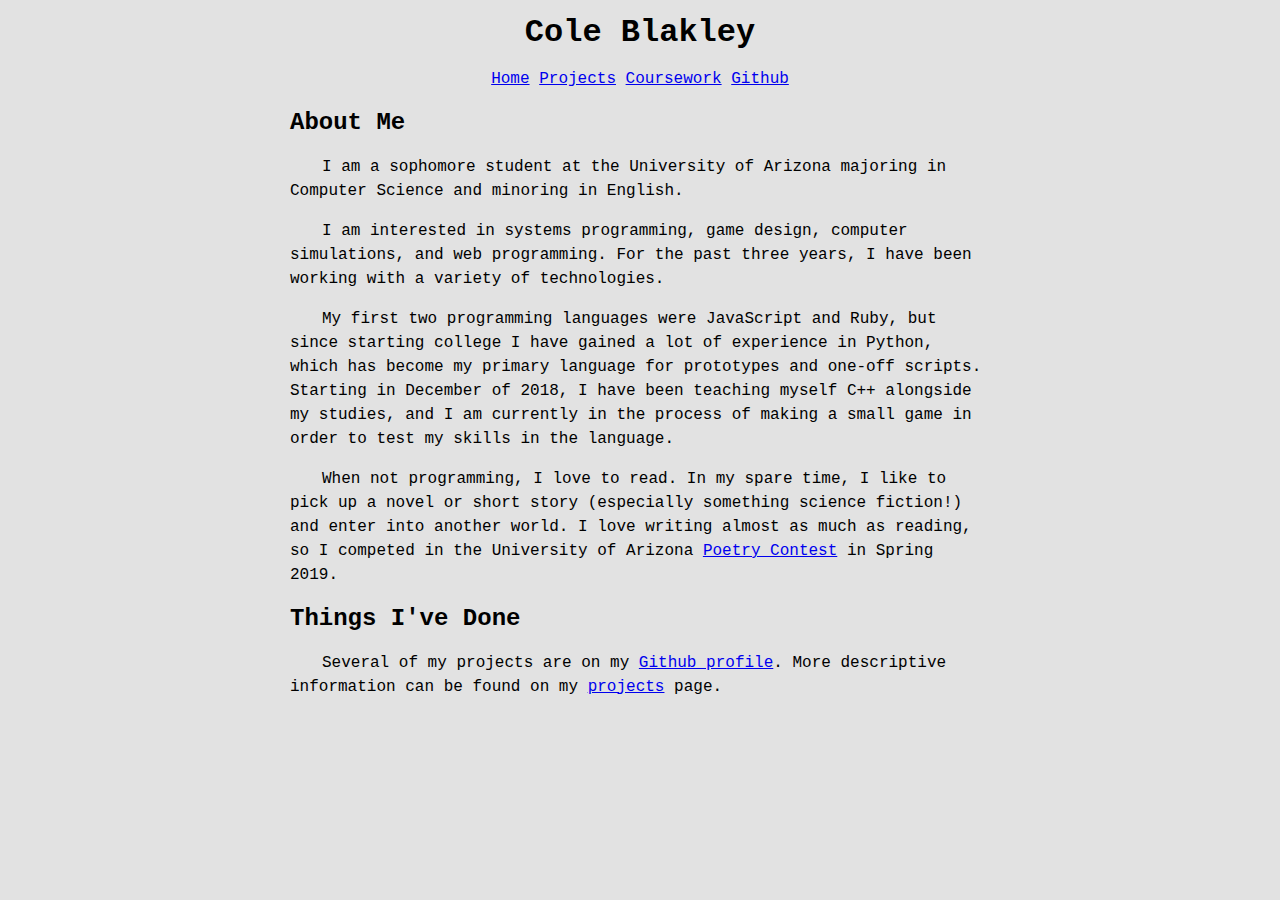
==== index.html @ 1d7fec93 "Improved font styling/readability; minor edits for consistency/clarification" ====
<!DOCTYPE html>
<html lang="en">
  <head>
    <meta charset="utf-8">
    <meta http-equiv="X-UA-Compatible" content="IE=edge">
    <meta name="viewport" content="width=device-width, initial-scale=1">
    <link rel="stylesheet" type="text/css" href="index.css">
    <title>Cole Blakley - Home</title>
  </head>
  <body>
    <div id="header">
      <h1><a href="index.html">Cole Blakley</a></h1>
      <a href="index.html">Home</a>
      <a href="projects.html">Projects</a>
      <a href="coursework.html">Coursework</a>
      <a href="https://github.com/csb6">Github</a>
    </div>
    <div id="main-content">
      <h2>About Me</h2>
      <p>
	I am a sophomore student at the University of Arizona majoring in Computer Science
	and minoring in English.
      </p>
      <p>
	I am interested in systems programming, game design, computer simulations,
	and web programming.
	For the past three years, I have been working with a variety of
	technologies.
      </p>
      <p>
	My first two programming languages were JavaScript and Ruby,
	but since starting college I have gained a lot of experience in Python, which has
	become my primary language for prototypes and one-off scripts. Starting in December of
	2018, I have been teaching myself C++ alongside my studies, and I am currently
	in the process of making a small game in order to test my skills in the language.
      </p>
      <p>
	When not programming, I love to read. In my spare time, I like to pick up a novel or
	short story (especially something science fiction!) and enter into another
	world. I love writing almost as much as reading, so I competed in the
	University of Arizona
	<a href="https://poetry.arizona.edu/opportunities/residencies/ua-spring-poetry-contests">Poetry Contest</a> in Spring 2019.
      </p>
      <h2>Things I've Done</h2>
      <p>
	Several of my projects are on my <a href="https://github.com/csb6">Github profile</a>.
	More descriptive information can be found on my <a href="projects.html">projects</a> page.
      </p>
    </div>
  </body>
</html>
---- index.css ----
body {
    background-color: #e2e2e2;
    font-family: Menlo, Monaco, "Lucida Console", "Liberation Mono",
		 "DejaVu Sans Mono", "Bitstream Vera Sans Mono", "Courier New",
		 monospace, serif;
    font-size: 1rem;
    line-height: 1.5rem;
    text-align: center;
}

h1 a {
    color: black;
    text-decoration: none;
}

h3 {
    margin-top: 3em;
}

#main-content {
    text-align: left;
    margin-left: auto;
    margin-right: auto;
    max-width: 700px;
}

#main-content p {
    text-indent: 2em;
}

#main-content > a {
    margin-right: 1em;
}
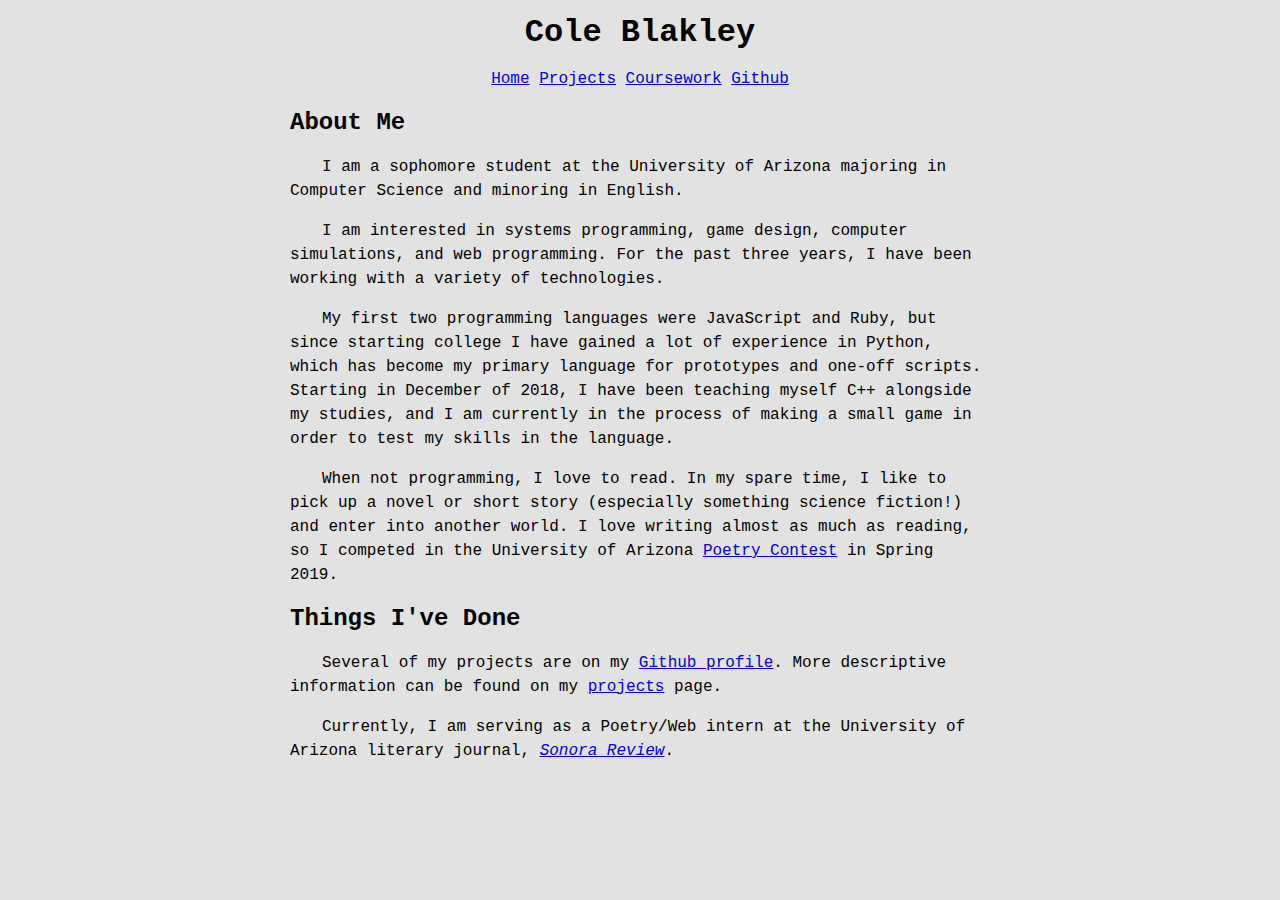
==== commit 8737a71b: "Updated Things I've Done section; fixed typo" ====
--- a/index.html
+++ b/index.html
@@ -46,6 +46,11 @@
 	Several of my projects are on my <a href="https://github.com/csb6">Github profile</a>.
 	More descriptive information can be found on my <a href="projects.html">projects</a> page.
       </p>
+      <p>
+	Currently, I am serving as a Poetry/Web intern at the University of Arizona
+	literary journal,
+	<a href="https://sonorareview.com/"><i>Sonora Review</i></a>.
+      </p>
     </div>
   </body>
 </html>
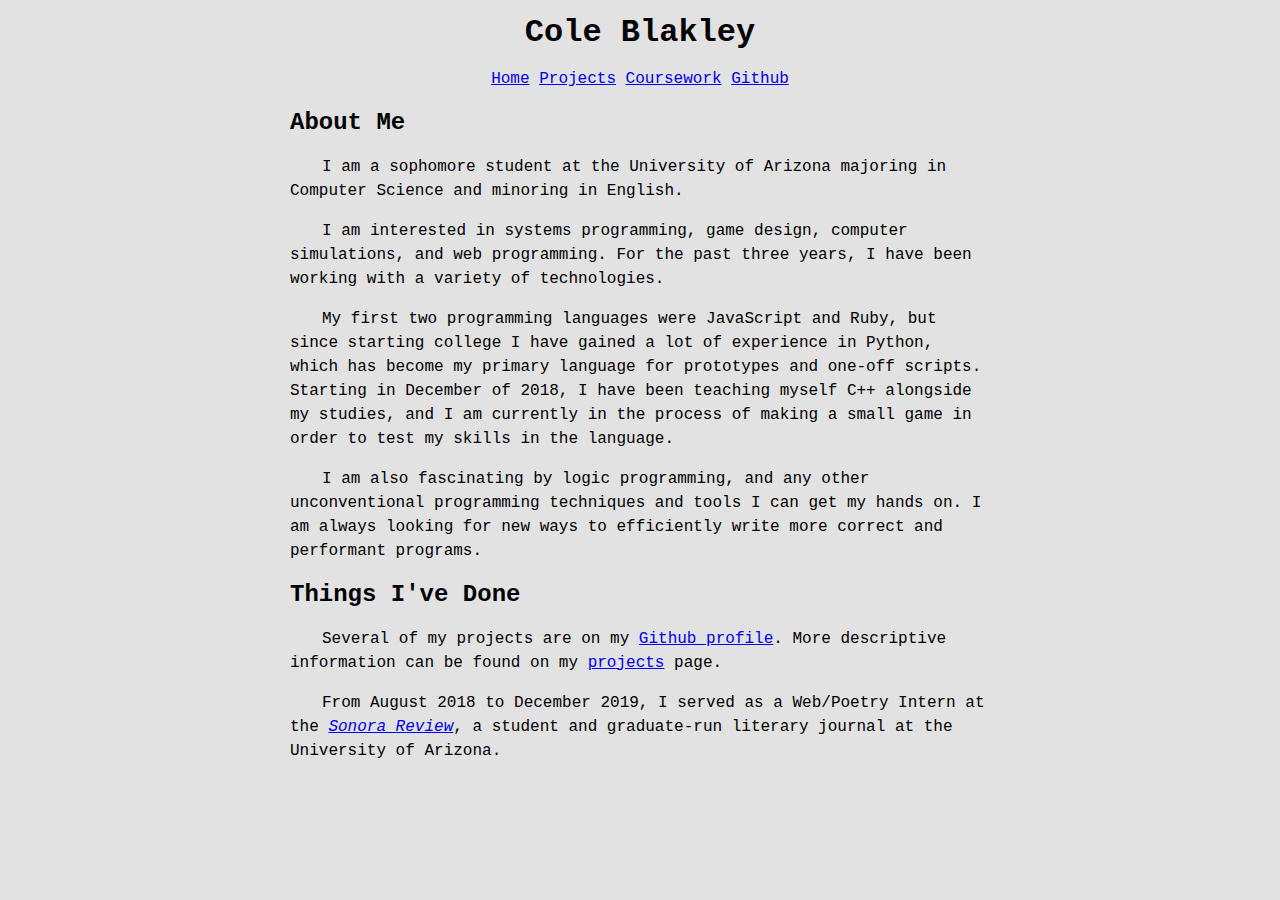
==== commit 7ae7893a: "Updated main page, coursework, and projects" ====
--- a/index.html
+++ b/index.html
@@ -35,11 +35,9 @@
 	in the process of making a small game in order to test my skills in the language.
       </p>
       <p>
-	When not programming, I love to read. In my spare time, I like to pick up a novel or
-	short story (especially something science fiction!) and enter into another
-	world. I love writing almost as much as reading, so I competed in the
-	University of Arizona
-	<a href="https://poetry.arizona.edu/opportunities/residencies/ua-spring-poetry-contests">Poetry Contest</a> in Spring 2019.
+	I am also fascinating by logic programming, and any other unconventional
+	programming techniques and tools I can get my hands on. I am always looking for
+	new ways to efficiently write more correct and performant programs.
       </p>
       <h2>Things I've Done</h2>
       <p>
@@ -47,9 +45,9 @@
 	More descriptive information can be found on my <a href="projects.html">projects</a> page.
       </p>
       <p>
-	Currently, I am serving as a Poetry/Web intern at the University of Arizona
-	literary journal,
-	<a href="https://sonorareview.com/"><i>Sonora Review</i></a>.
+	From August 2018 to December 2019, I served as a Web/Poetry Intern at the
+	<a href="sonorareview.com"><em>Sonora Review</em></a>, a student and graduate-run
+	literary journal at the University of Arizona.
       </p>
     </div>
   </body>
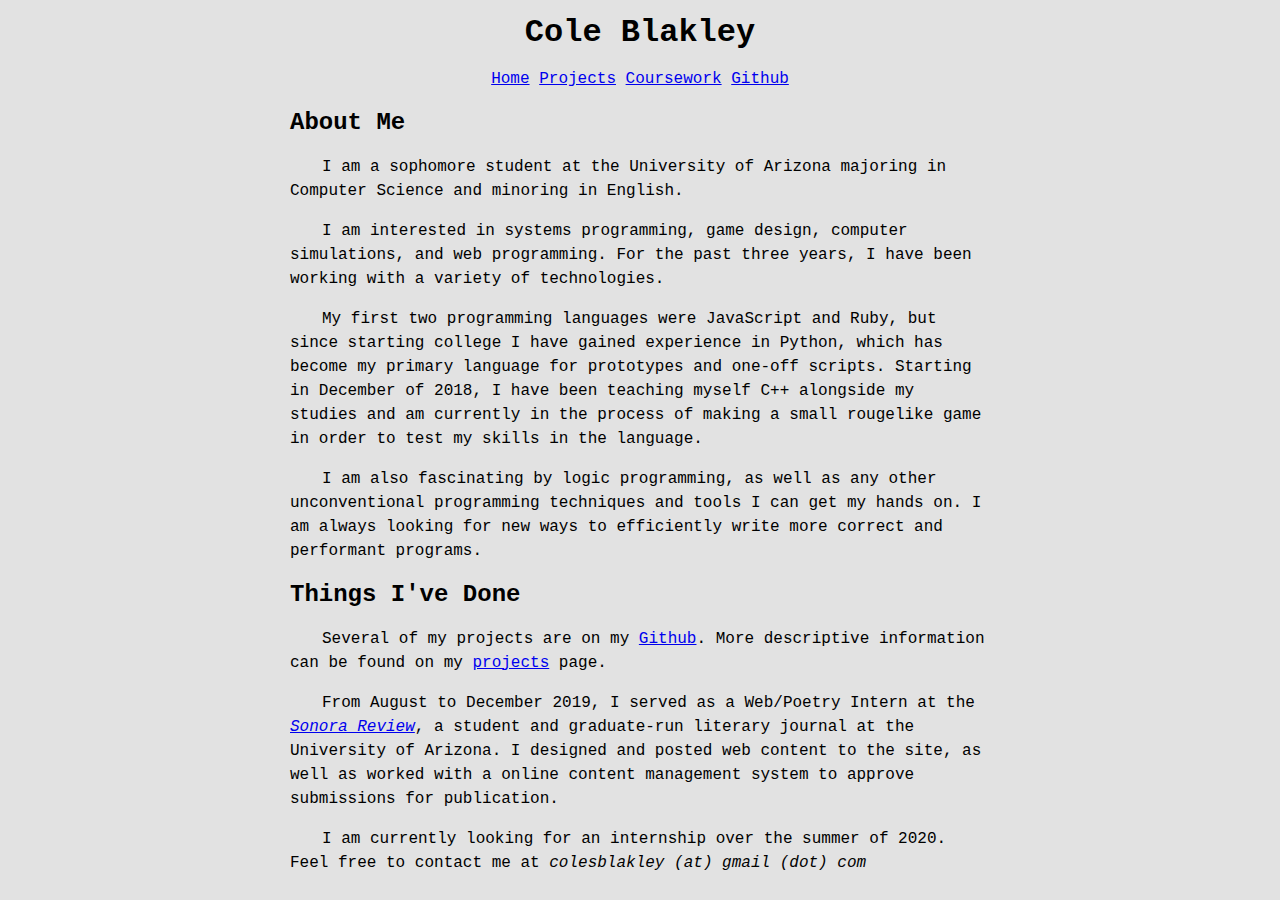
==== commit b3ca73ca: "Fixed typos/clarified info on main page" ====
--- a/index.html
+++ b/index.html
@@ -29,25 +29,32 @@
       </p>
       <p>
 	My first two programming languages were JavaScript and Ruby,
-	but since starting college I have gained a lot of experience in Python, which has
+	but since starting college I have gained experience in Python, which has
 	become my primary language for prototypes and one-off scripts. Starting in December of
-	2018, I have been teaching myself C++ alongside my studies, and I am currently
-	in the process of making a small game in order to test my skills in the language.
+	2018, I have been teaching myself C++ alongside my studies and am currently
+	in the process of making a small rougelike game in order to test my skills
+	in the language.
       </p>
       <p>
-	I am also fascinating by logic programming, and any other unconventional
+	I am also fascinating by logic programming, as well as any other unconventional
 	programming techniques and tools I can get my hands on. I am always looking for
 	new ways to efficiently write more correct and performant programs.
       </p>
       <h2>Things I've Done</h2>
       <p>
-	Several of my projects are on my <a href="https://github.com/csb6">Github profile</a>.
+	Several of my projects are on my <a href="https://github.com/csb6">Github</a>.
 	More descriptive information can be found on my <a href="projects.html">projects</a> page.
       </p>
       <p>
-	From August 2018 to December 2019, I served as a Web/Poetry Intern at the
+	From August to December 2019, I served as a Web/Poetry Intern at the
 	<a href="sonorareview.com"><em>Sonora Review</em></a>, a student and graduate-run
-	literary journal at the University of Arizona.
+	literary journal at the University of Arizona. I designed and posted web content
+	to the site, as well as worked with a online content management system to approve
+	submissions for publication.
+      </p>
+      <p>
+	I am currently looking for an internship over the summer of 2020.
+	Feel free to contact me at <em>colesblakley (at) gmail (dot) com</em>
       </p>
     </div>
   </body>
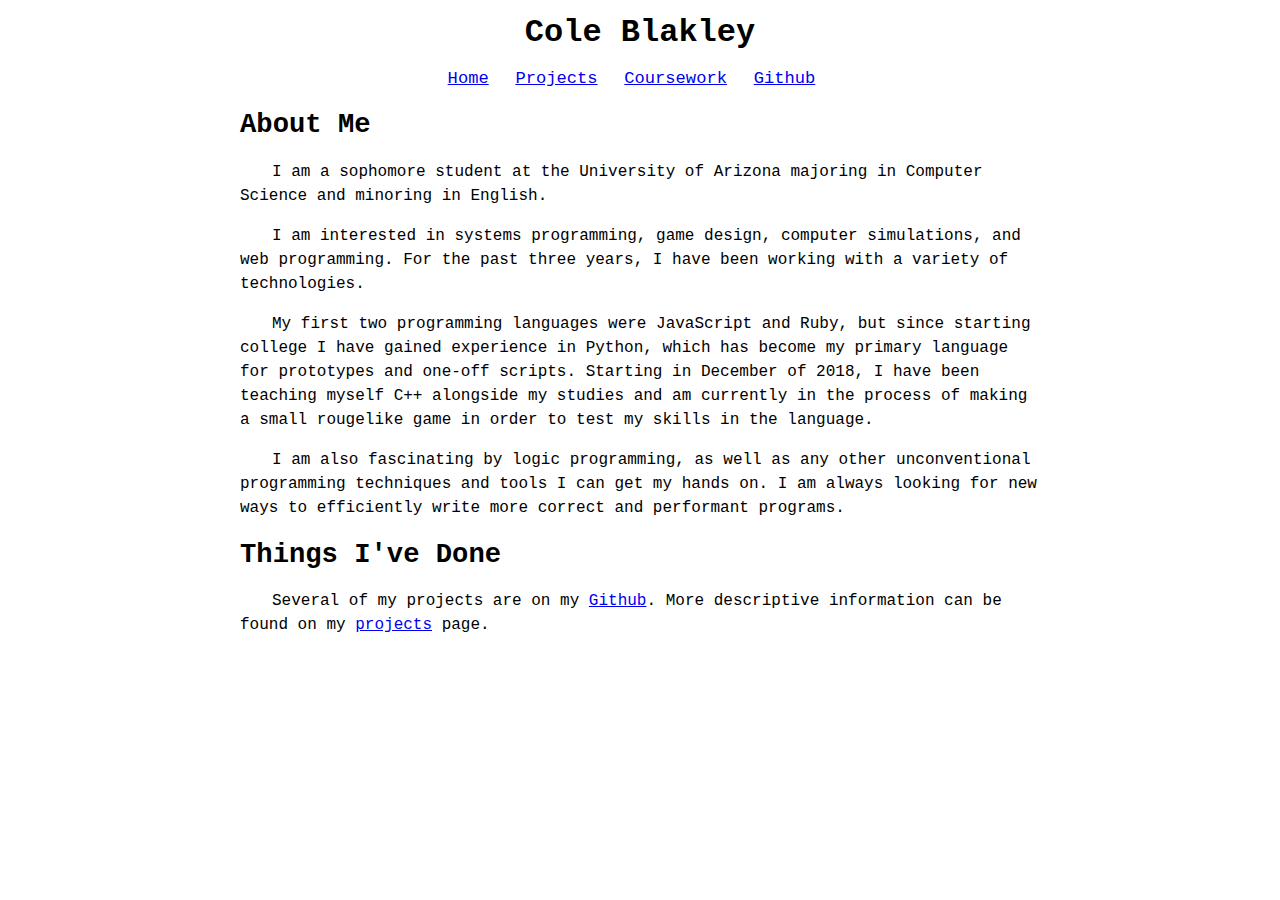
==== commit 30dcefec: "Made design a bit more readable and nice to look at; made writing more concise and updated personal " ====
--- a/index.html
+++ b/index.html
@@ -45,17 +45,6 @@
 	Several of my projects are on my <a href="https://github.com/csb6">Github</a>.
 	More descriptive information can be found on my <a href="projects.html">projects</a> page.
       </p>
-      <p>
-	From August to December 2019, I served as a Web/Poetry Intern at the
-	<a href="sonorareview.com"><em>Sonora Review</em></a>, a student and graduate-run
-	literary journal at the University of Arizona. I designed and posted web content
-	to the site, as well as worked with a online content management system to approve
-	submissions for publication.
-      </p>
-      <p>
-	I am currently looking for an internship over the summer of 2020.
-	Feel free to contact me at <em>colesblakley (at) gmail (dot) com</em>
-      </p>
     </div>
   </body>
 </html>
--- a/index.css
+++ b/index.css
@@ -1,5 +1,4 @@
 body {
-    background-color: #e2e2e2;
     font-family: Menlo, Monaco, "Lucida Console", "Liberation Mono",
 		 "DejaVu Sans Mono", "Bitstream Vera Sans Mono", "Courier New",
 		 monospace, serif;
@@ -8,20 +7,19 @@
     text-align: center;
 }
 
-h1 a {
-    color: black;
-    text-decoration: none;
+h2 {
+    font-size: 1.7em;
 }
 
 h3 {
-    margin-top: 3em;
+    font-size: 1.4rem;
 }
 
 #main-content {
     text-align: left;
     margin-left: auto;
     margin-right: auto;
-    max-width: 700px;
+    max-width: 800px;
 }
 
 #main-content p {
@@ -31,3 +29,17 @@
 #main-content > a {
     margin-right: 1em;
 }
+
+#header > a, #main-content > a {
+    font-size: 1.07rem;
+    margin-right: 1em;
+}
+
+h1 a {
+    color: black;
+    text-decoration: none;
+}
+
+span.project-label {
+    color: #00802b;
+}
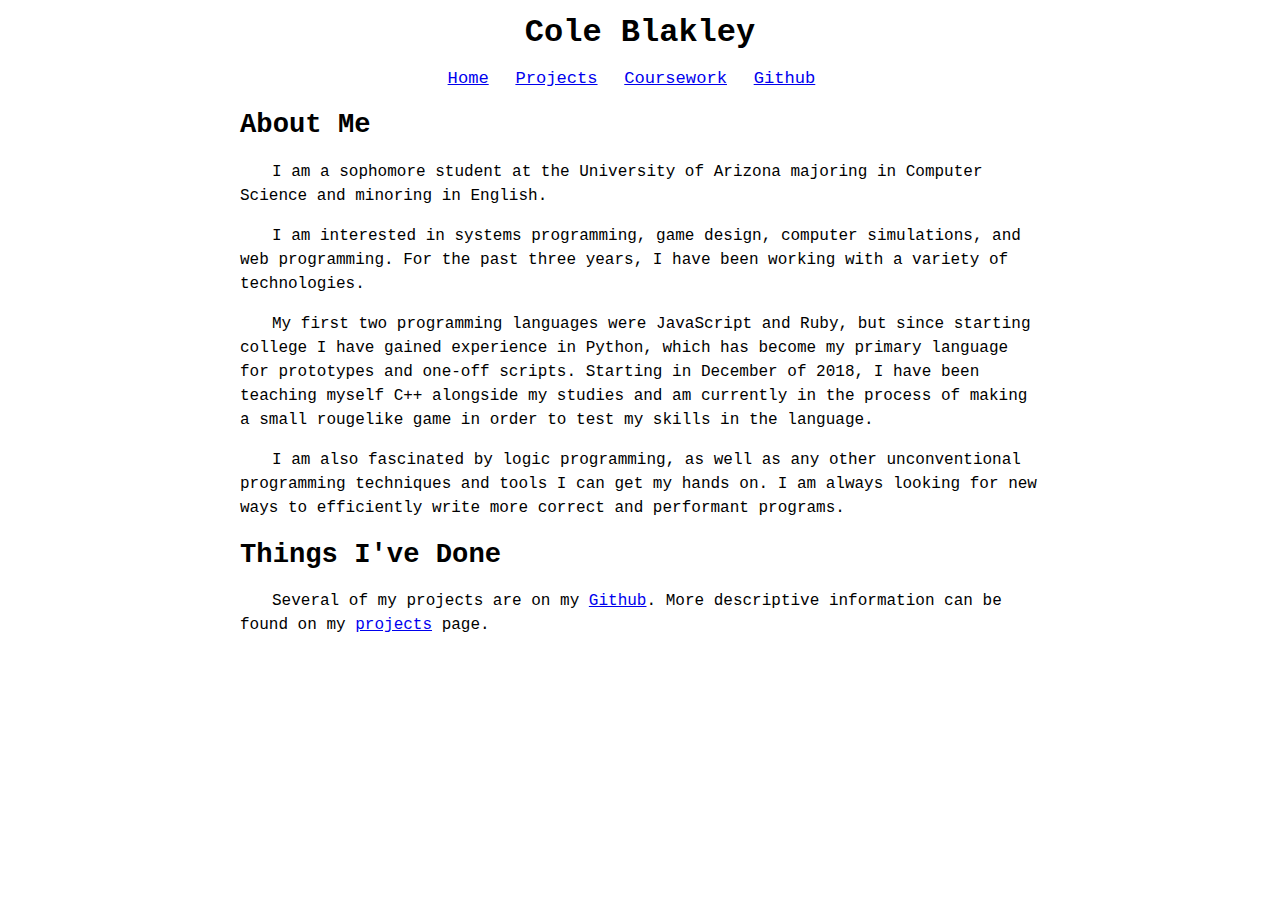
==== commit d9802328: "Fixed typo" ====
--- a/index.html
+++ b/index.html
@@ -36,7 +36,7 @@
 	in the language.
       </p>
       <p>
-	I am also fascinating by logic programming, as well as any other unconventional
+	I am also fascinated by logic programming, as well as any other unconventional
 	programming techniques and tools I can get my hands on. I am always looking for
 	new ways to efficiently write more correct and performant programs.
       </p>
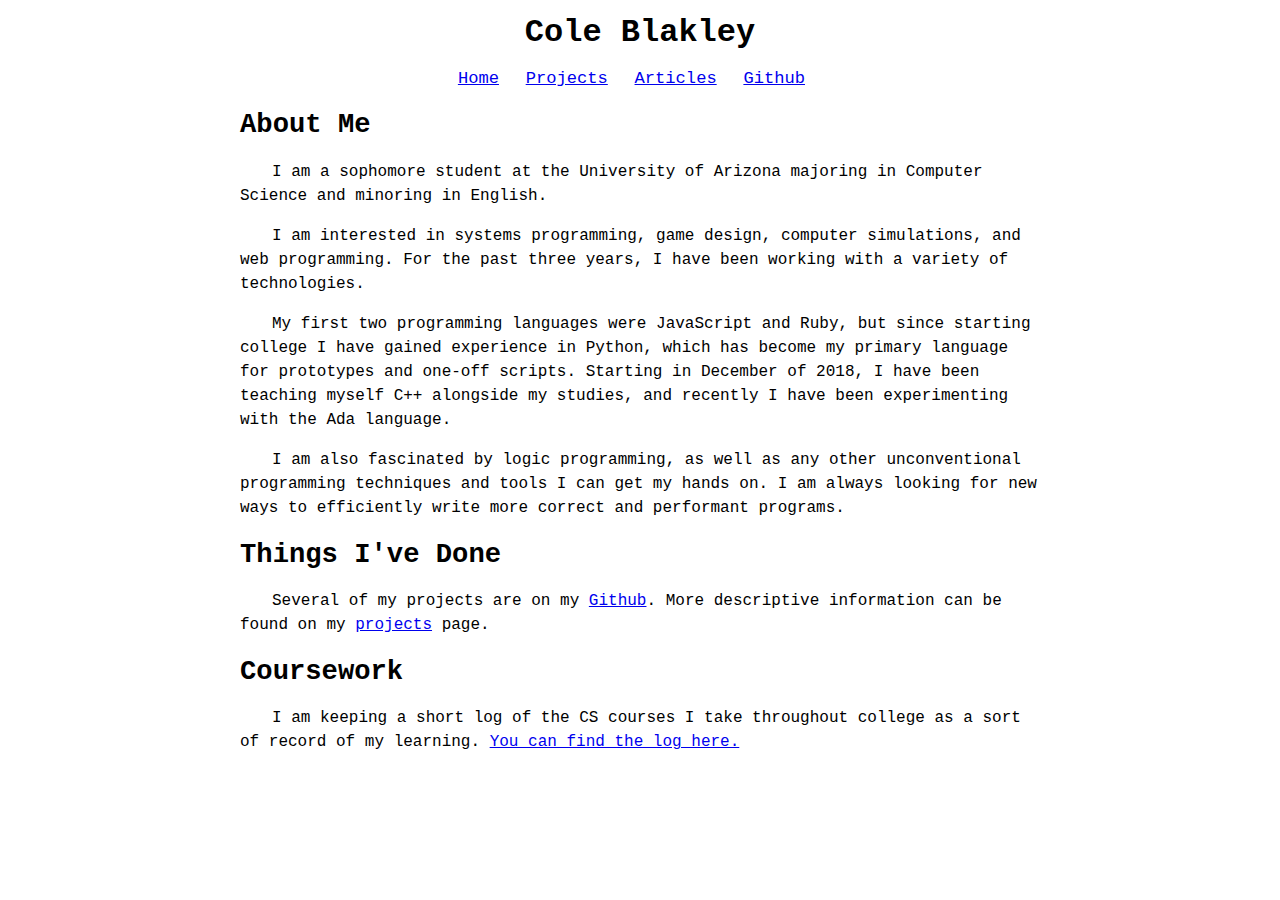
==== commit c82b2dbe: "Added an articles index with an article about generating syntax highlighting code; removed coursewor" ====
--- a/index.html
+++ b/index.html
@@ -12,7 +12,7 @@
       <h1><a href="index.html">Cole Blakley</a></h1>
       <a href="index.html">Home</a>
       <a href="projects.html">Projects</a>
-      <a href="coursework.html">Coursework</a>
+      <a href="articles/index.html">Articles</a>
       <a href="https://github.com/csb6">Github</a>
     </div>
     <div id="main-content">
@@ -31,9 +31,8 @@
 	My first two programming languages were JavaScript and Ruby,
 	but since starting college I have gained experience in Python, which has
 	become my primary language for prototypes and one-off scripts. Starting in December of
-	2018, I have been teaching myself C++ alongside my studies and am currently
-	in the process of making a small rougelike game in order to test my skills
-	in the language.
+	2018, I have been teaching myself C++ alongside my studies, and recently I have
+        been experimenting with the Ada language.
       </p>
       <p>
 	I am also fascinated by logic programming, as well as any other unconventional
@@ -45,6 +44,13 @@
 	Several of my projects are on my <a href="https://github.com/csb6">Github</a>.
 	More descriptive information can be found on my <a href="projects.html">projects</a> page.
       </p>
+      <h2>Coursework</h2>
+      <p>
+        I am keeping a short log of the CS courses I take throughout college as a
+        sort of record of my learning.
+        <a href="coursework.html">You can find the log here.</a>
+      </p>
+        
     </div>
   </body>
 </html>
--- a/index.css
+++ b/index.css
@@ -43,3 +43,8 @@
 span.project-label {
     color: #00802b;
 }
+
+pre {
+    background-color: ivory;
+    line-height: auto;
+}
